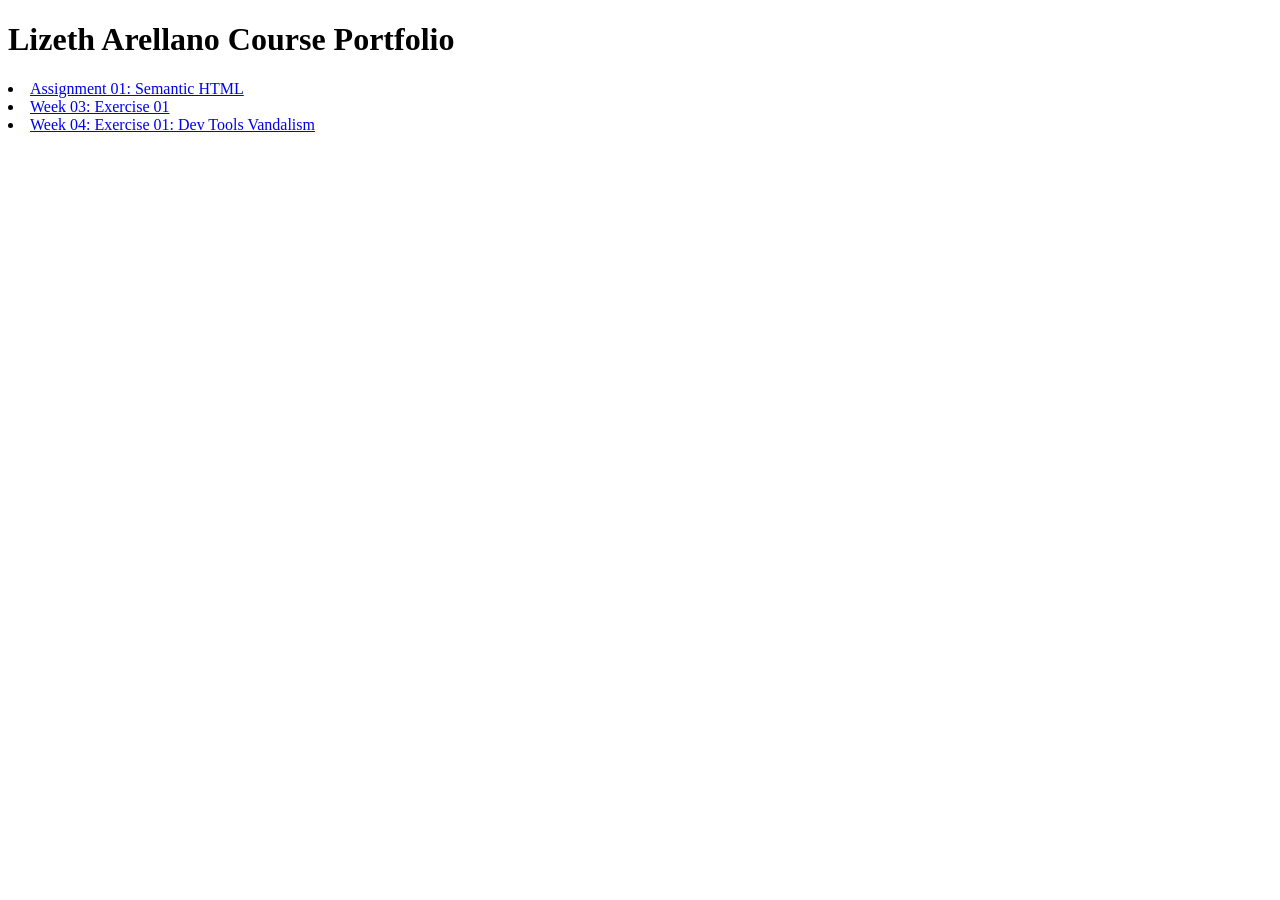
==== index.html @ 98afb100 "updated index" ====
<!DOCTYPE html>
<html lang="en">
<head>
    <meta charset="UTF-8">
    <meta name="viewport" content="width=device-width, initial-scale=1.0">
    <title>Lizeth Arellano - Main Course Homepage</title>
</head>
<body>
    <h1>Lizeth Arellano Course Portfolio</h1>
   <li> <a href="https://github.com/lizarellano1618/Lizeth-Arellano-Course-Portfolio/tree/main/assignment-01">Assignment 01: Semantic HTML</a>
    </li>
    <li> <a href="https://github.com/lizarellano1618/Lizeth-Arellano-Course-Portfolio/tree/main/week-03-exercise-01">Week 03: Exercise 01</a></li>
    <li> <a href="https://github.com/lizarellano1618/Lizeth-Arellano-Course-Portfolio/tree/main/week-04-exercise-01">Week 04: Exercise 01: Dev Tools Vandalism</a></li>
</body>
</html>
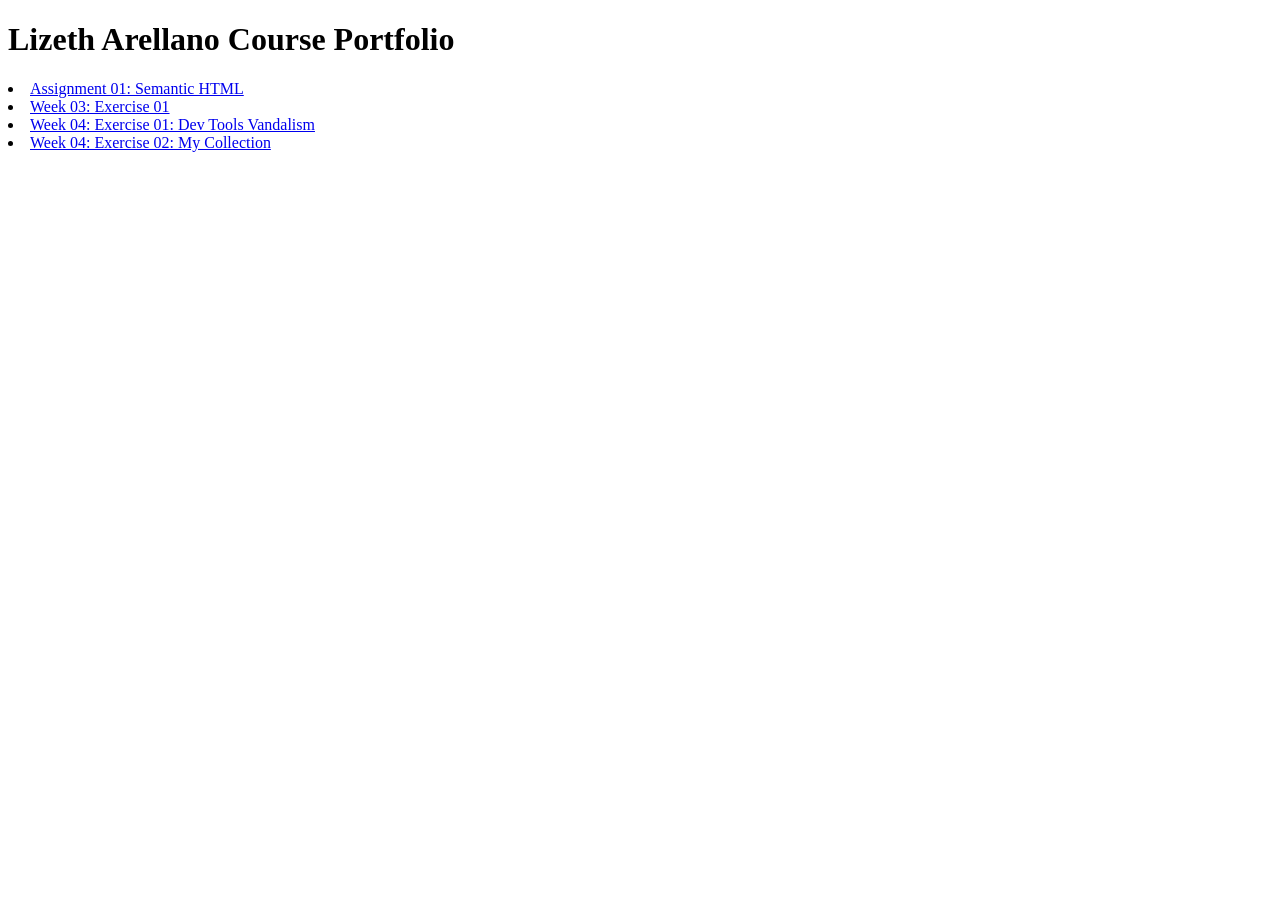
==== commit 90badd39: "index updated" ====
--- a/index.html
+++ b/index.html
@@ -11,5 +11,6 @@
     </li>
     <li> <a href="https://github.com/lizarellano1618/Lizeth-Arellano-Course-Portfolio/tree/main/week-03-exercise-01">Week 03: Exercise 01</a></li>
     <li> <a href="https://github.com/lizarellano1618/Lizeth-Arellano-Course-Portfolio/tree/main/week-04-exercise-01">Week 04: Exercise 01: Dev Tools Vandalism</a></li>
+    <li> <a href="https://github.com/lizarellano1618/Lizeth-Arellano-Course-Portfolio/tree/main/week-04-exercise-02">Week 04: Exercise 02: My Collection</a></li>
 </body>
 </html>
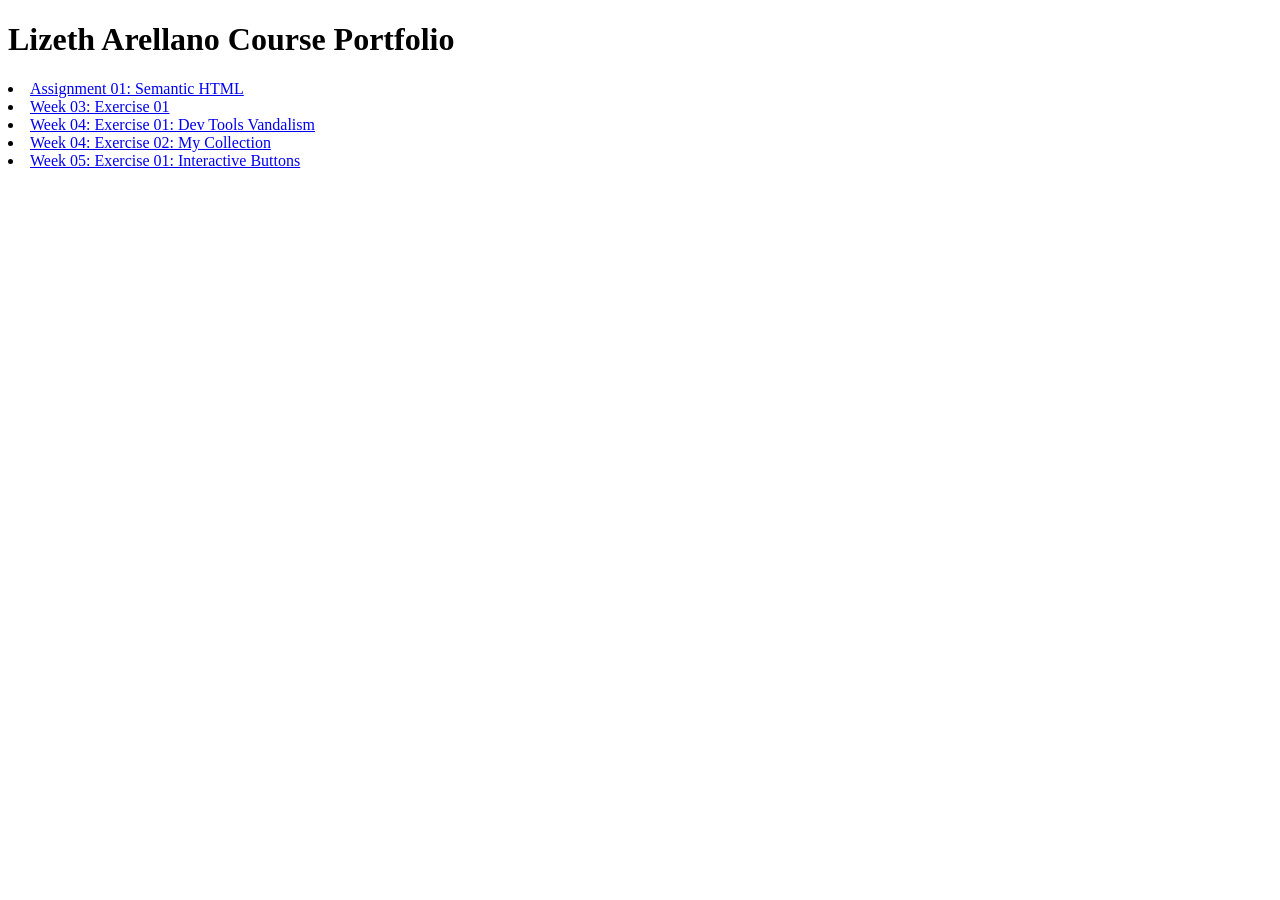
==== commit b1a2c416: "Add link for Week 05: Exercise 01" ====
--- a/index.html
+++ b/index.html
@@ -12,5 +12,6 @@
     <li> <a href="https://github.com/lizarellano1618/Lizeth-Arellano-Course-Portfolio/tree/main/week-03-exercise-01">Week 03: Exercise 01</a></li>
     <li> <a href="https://github.com/lizarellano1618/Lizeth-Arellano-Course-Portfolio/tree/main/week-04-exercise-01">Week 04: Exercise 01: Dev Tools Vandalism</a></li>
     <li> <a href="https://github.com/lizarellano1618/Lizeth-Arellano-Course-Portfolio/tree/main/week-04-exercise-02">Week 04: Exercise 02: My Collection</a></li>
+    <li> <a href="https://github.com/lizarellano1618/Lizeth-Arellano-Course-Portfolio/tree/main/week-05-exercise-01">Week 05: Exercise 01: Interactive Buttons</a></li>
 </body>
 </html>
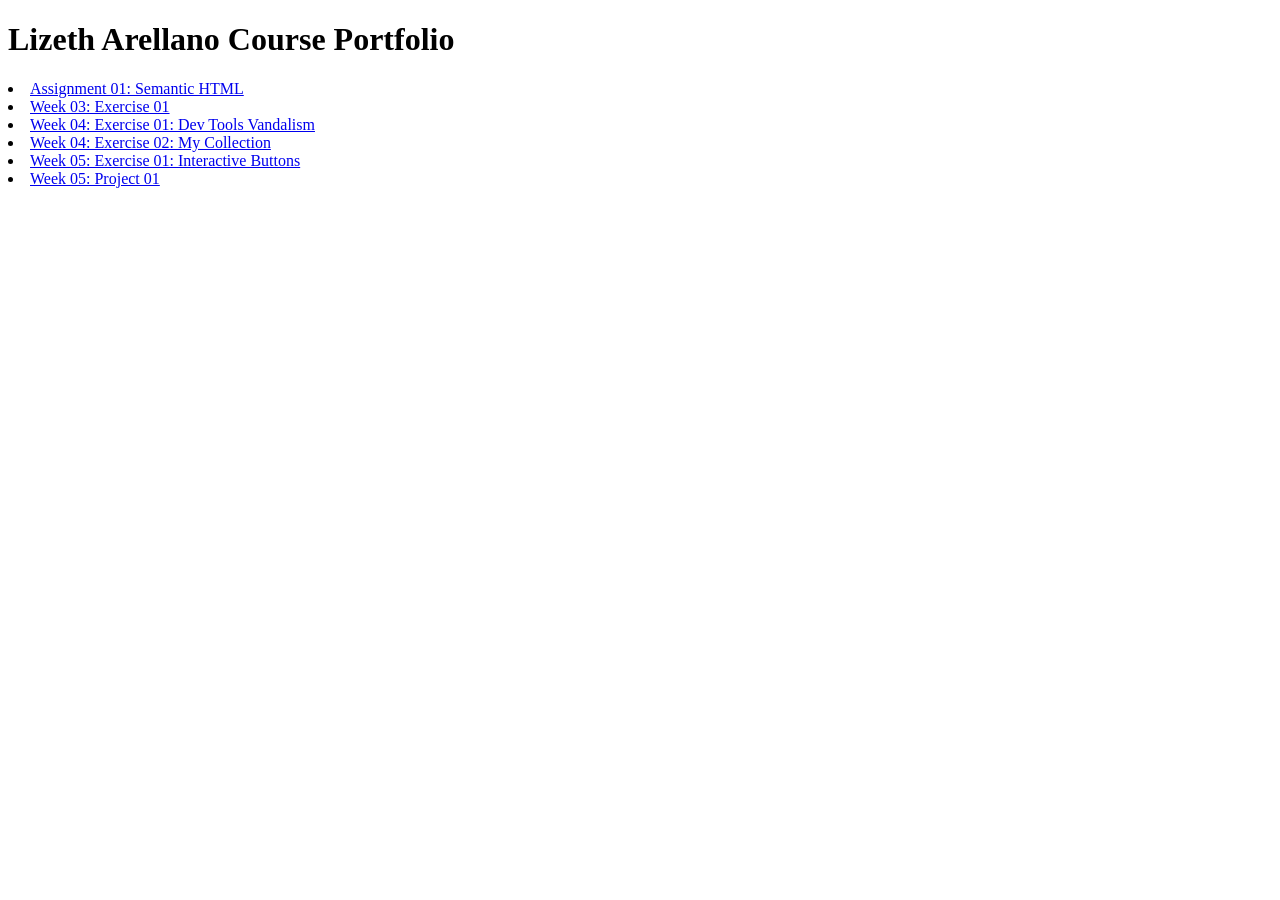
==== commit 2de9f9f6: "Update index.html" ====
--- a/index.html
+++ b/index.html
@@ -13,5 +13,6 @@
     <li> <a href="https://github.com/lizarellano1618/Lizeth-Arellano-Course-Portfolio/tree/main/week-04-exercise-01">Week 04: Exercise 01: Dev Tools Vandalism</a></li>
     <li> <a href="https://github.com/lizarellano1618/Lizeth-Arellano-Course-Portfolio/tree/main/week-04-exercise-02">Week 04: Exercise 02: My Collection</a></li>
     <li> <a href="https://github.com/lizarellano1618/Lizeth-Arellano-Course-Portfolio/tree/main/week-05-exercise-01">Week 05: Exercise 01: Interactive Buttons</a></li>
+    <li> <a href="https://github.com/lizarellano1618/Lizeth-Arellano-Course-Portfolio/tree/main/project-01">Week 05: Project 01</a></li>
 </body>
-</html>
+</html>
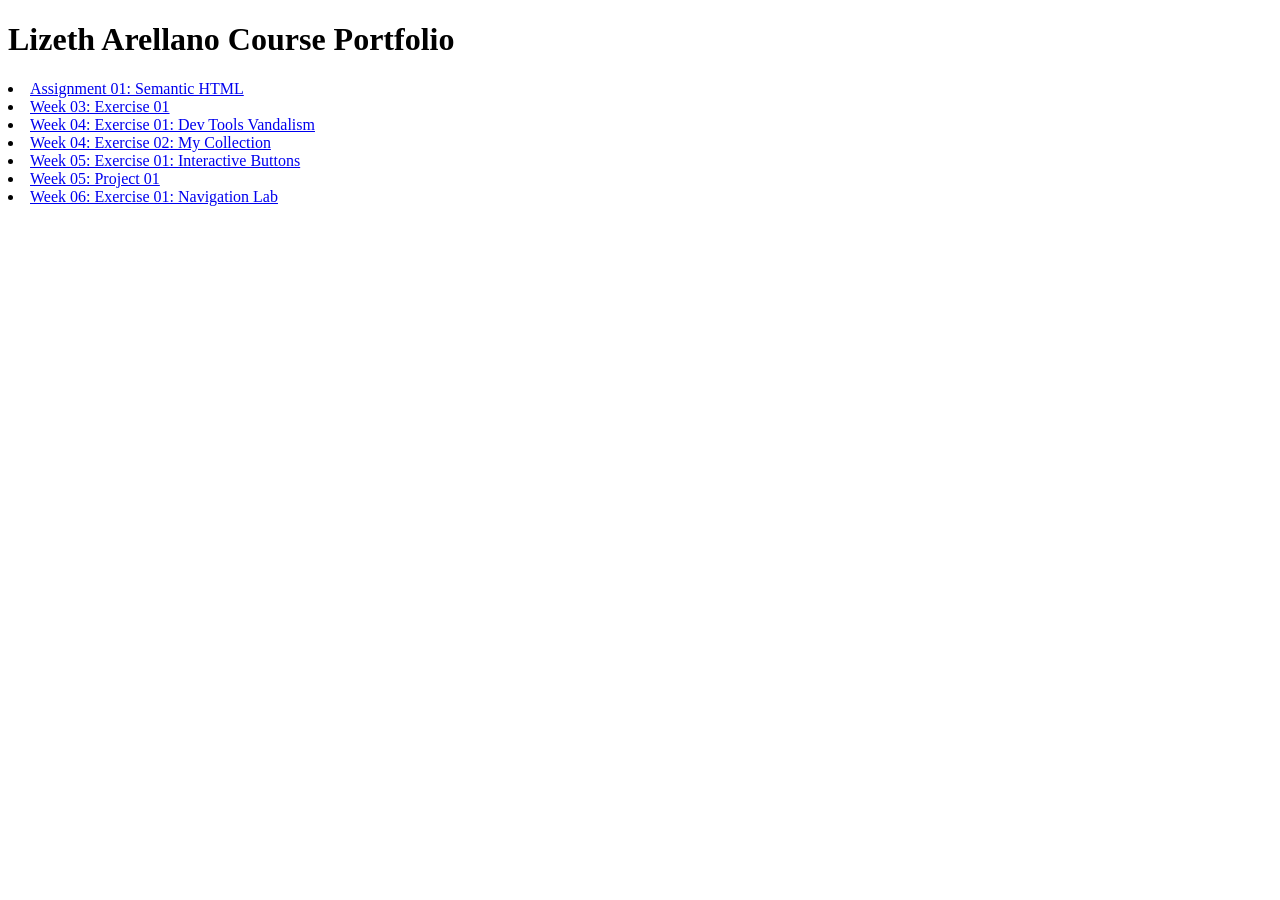
==== commit 3b6ffe90: "Add link to Week 06 Exercise 01" ====
--- a/index.html
+++ b/index.html
@@ -14,5 +14,6 @@
     <li> <a href="https://github.com/lizarellano1618/Lizeth-Arellano-Course-Portfolio/tree/main/week-04-exercise-02">Week 04: Exercise 02: My Collection</a></li>
     <li> <a href="https://github.com/lizarellano1618/Lizeth-Arellano-Course-Portfolio/tree/main/week-05-exercise-01">Week 05: Exercise 01: Interactive Buttons</a></li>
     <li> <a href="https://github.com/lizarellano1618/Lizeth-Arellano-Course-Portfolio/tree/main/project-01">Week 05: Project 01</a></li>
+    <li> <a href="https://github.com/lizarellano1618/Lizeth-Arellano-Course-Portfolio/tree/main/week-06-exercise-01">Week 06: Exercise 01: Navigation Lab</a></li>
 </body>
 </html>
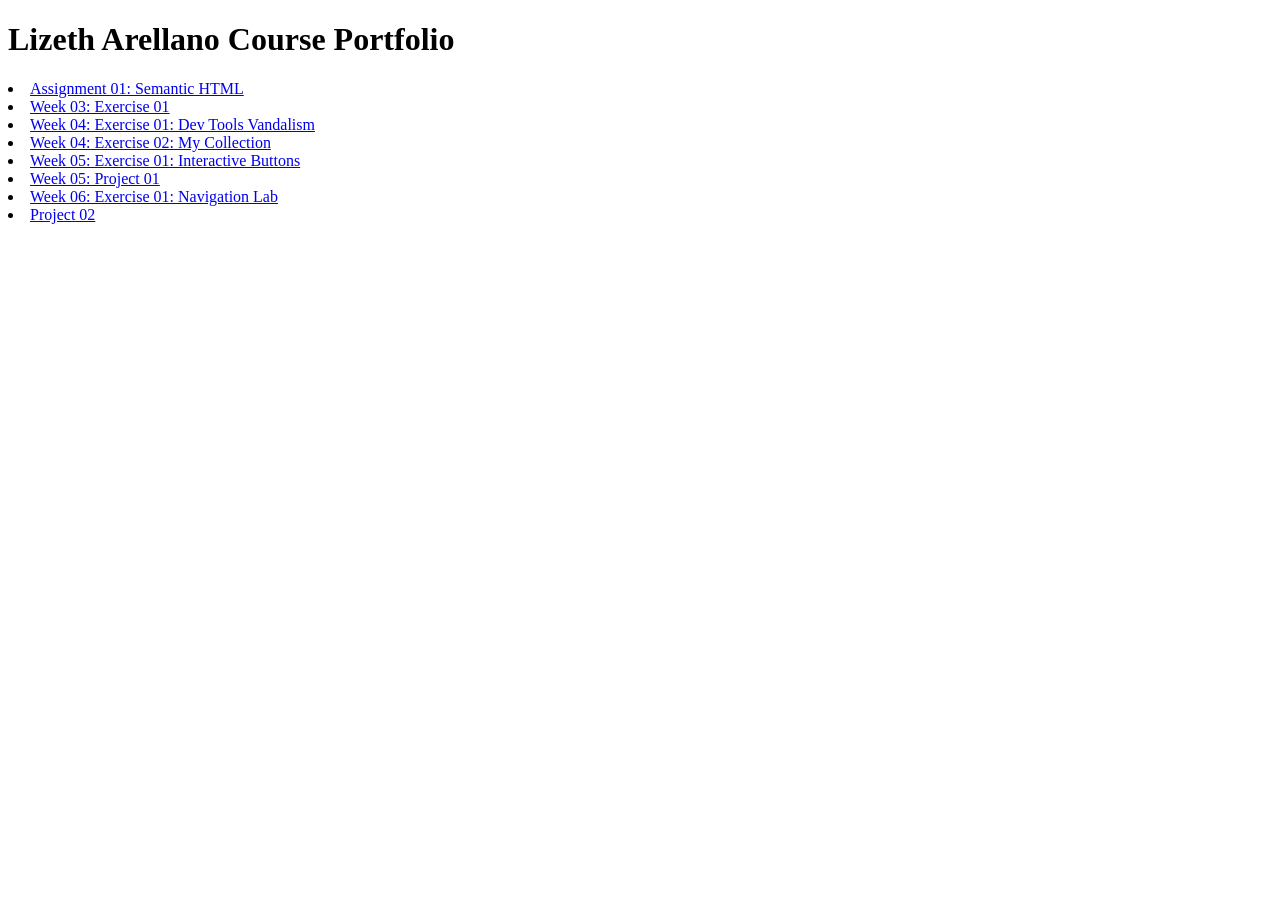
==== commit 368fd36d: "Update index.html added link to project 02" ====
--- a/index.html
+++ b/index.html
@@ -15,5 +15,7 @@
     <li> <a href="https://github.com/lizarellano1618/Lizeth-Arellano-Course-Portfolio/tree/main/week-05-exercise-01">Week 05: Exercise 01: Interactive Buttons</a></li>
     <li> <a href="https://github.com/lizarellano1618/Lizeth-Arellano-Course-Portfolio/tree/main/project-01">Week 05: Project 01</a></li>
     <li> <a href="https://github.com/lizarellano1618/Lizeth-Arellano-Course-Portfolio/tree/main/week-06-exercise-01">Week 06: Exercise 01: Navigation Lab</a></li>
+    <li> <a href="https://github.com/lizarellano1618/Lizeth-Arellano-Course-Portfolio/tree/main/project-02">Project 02</a>
+    </li>
 </body>
 </html>
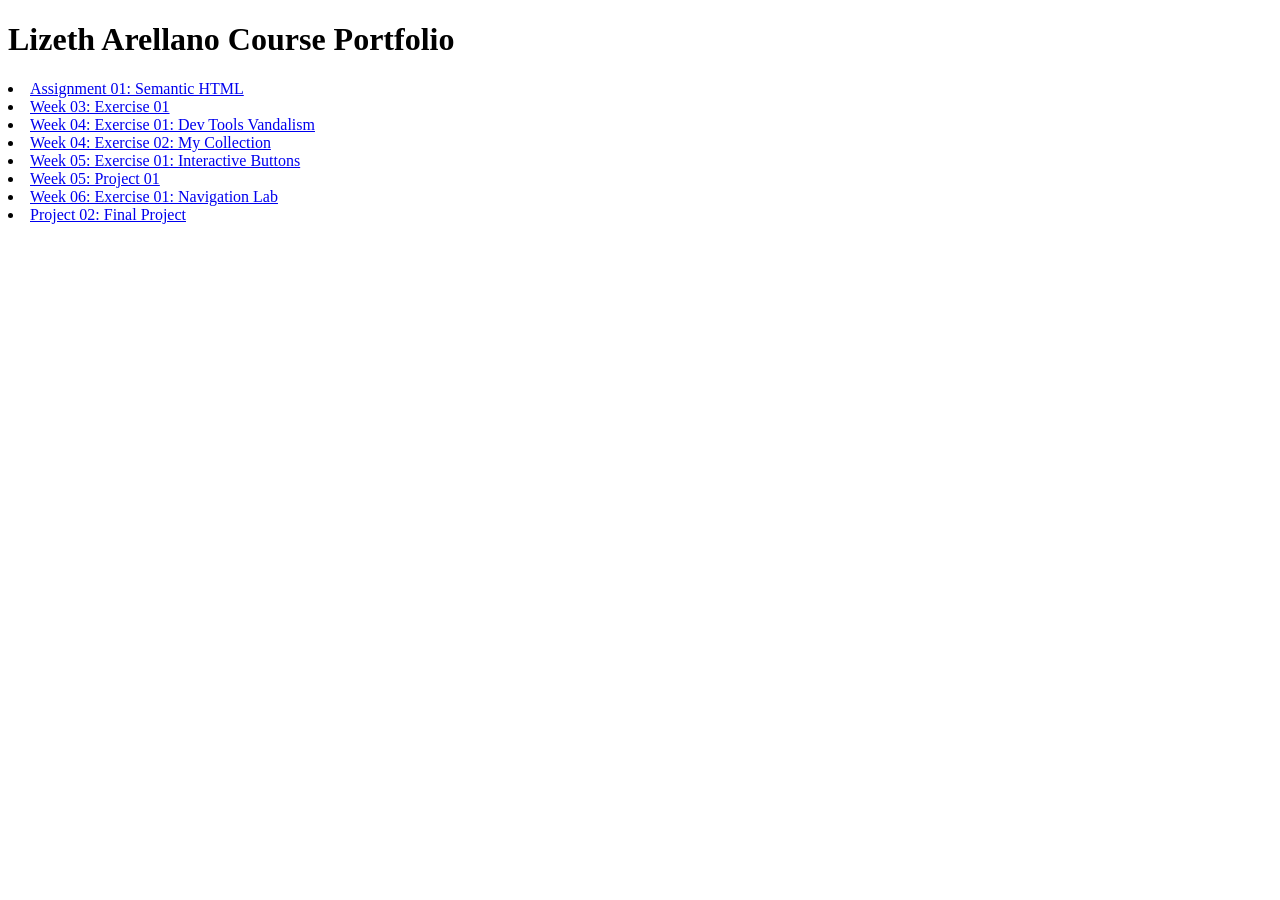
==== commit 5119f5d8: "Update index.html" ====
--- a/index.html
+++ b/index.html
@@ -15,7 +15,7 @@
     <li> <a href="https://github.com/lizarellano1618/Lizeth-Arellano-Course-Portfolio/tree/main/week-05-exercise-01">Week 05: Exercise 01: Interactive Buttons</a></li>
     <li> <a href="https://github.com/lizarellano1618/Lizeth-Arellano-Course-Portfolio/tree/main/project-01">Week 05: Project 01</a></li>
     <li> <a href="https://github.com/lizarellano1618/Lizeth-Arellano-Course-Portfolio/tree/main/week-06-exercise-01">Week 06: Exercise 01: Navigation Lab</a></li>
-    <li> <a href="https://github.com/lizarellano1618/Lizeth-Arellano-Course-Portfolio/tree/main/project-02">Project 02</a>
+    <li> <a href="https://github.com/lizarellano1618/Lizeth-Arellano-Course-Portfolio/tree/main/project-02">Project 02: Final Project</a>
     </li>
 </body>
 </html>
